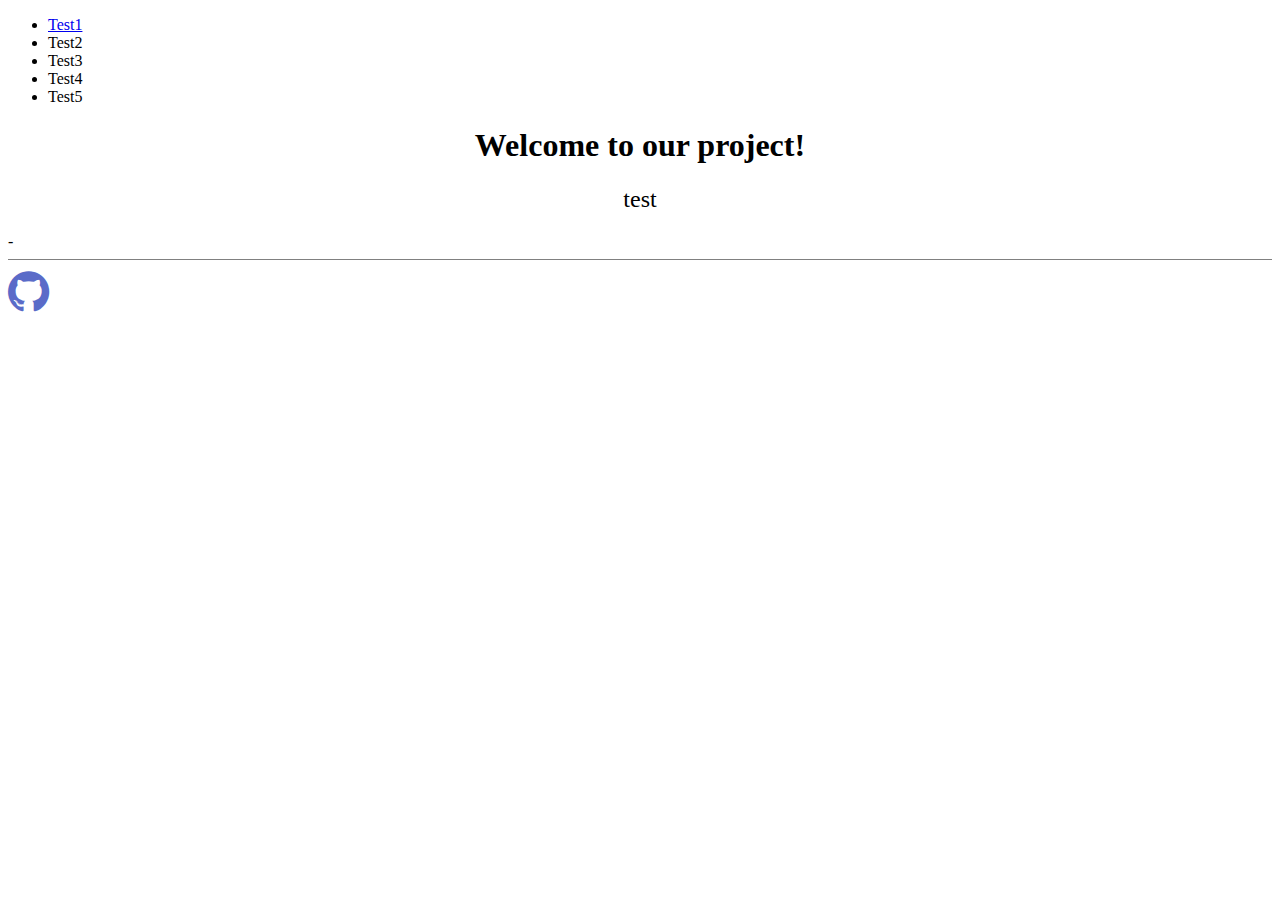
==== index.html @ 0c366fcf "Update index.html" ====
<!DOCTYPE html>
<html>
  <head>
    <link rel="stylesheet" href="index.css">
    <meta charset = "UTF-8">
    <meta name="viewport" content="width=device-width, initial-scale=1">
    <link rel="stylesheet" href="https://maxcdn.bootstrapcdn.com/font-awesome/4.4.0/css/font-awesome.min.css">
    <script>
      let test = '-'
      document.addEventListener('DOMContentLoaded', () => {
        const hover = av => {
          tags.innerHTML = av.target.title
        }
        const reset = () => {
          tags.innerHTML = test
       }
      reset()
  
        const social = document.getElementsByClassName('socialcontainers')[0]
        const icons = Array.from(social.querySelectorAll('a')).filter(item => item.title)
        icons.forEach(icon => {
          icon.addEventListener('mouseenter', hover)
          icon.addEventListener('mouseleave', reset)
        })
      })
    </script>
  </head>

  <header>
    <div class="top-nav-bar">
      <ul>
        <li><a class="active" href="/">Test1</a></li>
        <li><a>Test2</a></li>
        <li><a>Test3</a></li>
        <li><a>Test4</a></li>
        <li><a>Test5</a></li>
      </ul>
    </div>
  </header>

  <body class="bodyhome">
    <div class="allmain">
      <div class="homemain">
        <h1 style="text-align:center;">Welcome to our project!</h1>
        <h2 style="font-weight:normal;text-align:center;text-decoration:none;">test</h2>
        <div class="social">
          <span id="tags" style="text-align:center;text-decoration:none;">
            "-"
          </span>
        <hr noshade size="1">
        <div class="socialcontainers">
          <a title="Test"><i class="fa fa-github fa-3x" style="color: #5A6BC8;"></i></a>
        </div>
      </div>
      </div>
    </div>

    <script>
      window.onscroll = scrollShowNav;
      function scrollShowNav() {
         if (document.body.scrollTop > 120 || document.documentElement.scrollTop > 120)
         {
            document.getElementsByClassName("top-nav-bar")[0].style.padding = "0.1em";
         } else {
            document.getElementsByClassName("top-nav-bar")[0].style.padding = "0.3em";
         }
      }
      </script>
  </body>
</html>
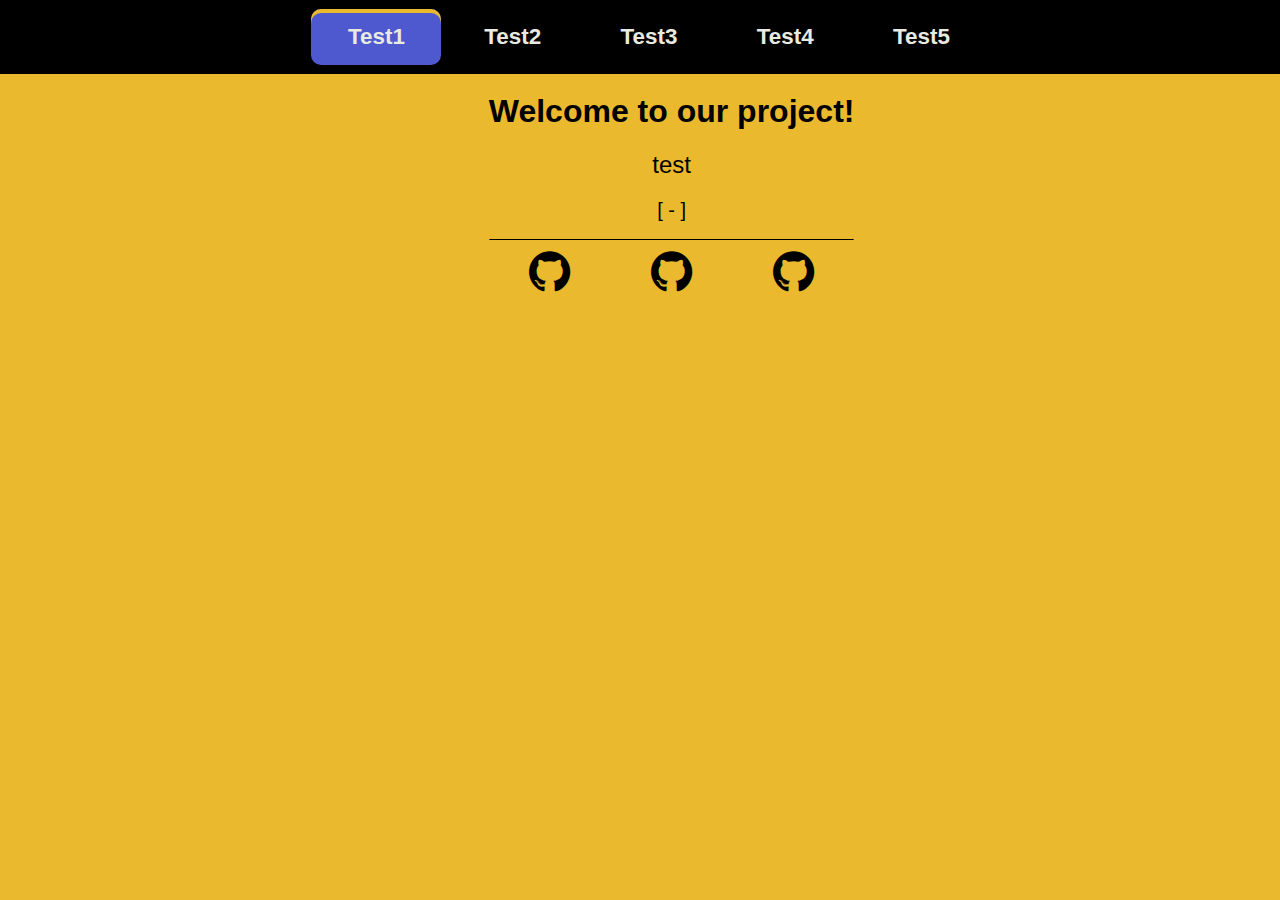
==== commit 5f2e0966: "Add files via upload" ====
--- a/index.html
+++ b/index.html
@@ -1,70 +1,72 @@
-<!DOCTYPE html>
-<html>
-  <head>
-    <link rel="stylesheet" href="index.css">
-    <meta charset = "UTF-8">
-    <meta name="viewport" content="width=device-width, initial-scale=1">
-    <link rel="stylesheet" href="https://maxcdn.bootstrapcdn.com/font-awesome/4.4.0/css/font-awesome.min.css">
-    <script>
-      let test = '-'
-      document.addEventListener('DOMContentLoaded', () => {
-        const hover = av => {
-          tags.innerHTML = av.target.title
-        }
-        const reset = () => {
-          tags.innerHTML = test
-       }
-      reset()
-  
-        const social = document.getElementsByClassName('socialcontainers')[0]
-        const icons = Array.from(social.querySelectorAll('a')).filter(item => item.title)
-        icons.forEach(icon => {
-          icon.addEventListener('mouseenter', hover)
-          icon.addEventListener('mouseleave', reset)
-        })
-      })
-    </script>
-  </head>
-
-  <header>
-    <div class="top-nav-bar">
-      <ul>
-        <li><a class="active" href="/">Test1</a></li>
-        <li><a>Test2</a></li>
-        <li><a>Test3</a></li>
-        <li><a>Test4</a></li>
-        <li><a>Test5</a></li>
-      </ul>
-    </div>
-  </header>
-
-  <body class="bodyhome">
-    <div class="allmain">
-      <div class="homemain">
-        <h1 style="text-align:center;">Welcome to our project!</h1>
-        <h2 style="font-weight:normal;text-align:center;text-decoration:none;">test</h2>
-        <div class="social">
-          <span id="tags" style="text-align:center;text-decoration:none;">
-            "-"
-          </span>
-        <hr noshade size="1">
-        <div class="socialcontainers">
-          <a title="Test"><i class="fa fa-github fa-3x" style="color: #5A6BC8;"></i></a>
-        </div>
-      </div>
-      </div>
-    </div>
-
-    <script>
-      window.onscroll = scrollShowNav;
-      function scrollShowNav() {
-         if (document.body.scrollTop > 120 || document.documentElement.scrollTop > 120)
-         {
-            document.getElementsByClassName("top-nav-bar")[0].style.padding = "0.1em";
-         } else {
-            document.getElementsByClassName("top-nav-bar")[0].style.padding = "0.3em";
-         }
-      }
-      </script>
-  </body>
-</html>
+<!DOCTYPE html>
+<html>
+  <head>
+    <link rel="stylesheet" href="index.css">
+    <meta charset = "UTF-8">
+    <meta name="viewport" content="width=device-width, initial-scale=1">
+    <link rel="stylesheet" href="https://maxcdn.bootstrapcdn.com/font-awesome/4.4.0/css/font-awesome.min.css">
+    <script>
+      let test = '-'
+      document.addEventListener('DOMContentLoaded', () => {
+        const hover = av => {
+          tags.innerHTML = av.target.title
+        }
+        const reset = () => {
+          tags.innerHTML = test
+       }
+      reset()
+  
+        const social = document.getElementsByClassName('socialcontainers')[0]
+        const icons = Array.from(social.querySelectorAll('a')).filter(item => item.title)
+        icons.forEach(icon => {
+          icon.addEventListener('mouseenter', hover)
+          icon.addEventListener('mouseleave', reset)
+        })
+      })
+    </script>
+  </head>
+
+  <header>
+    <div class="top-nav-bar">
+      <ul>
+        <li><a class="active" href="/">Test1</a></li>
+        <li><a>Test2</a></li>
+        <li><a>Test3</a></li>
+        <li><a>Test4</a></li>
+        <li><a>Test5</a></li>
+      </ul>
+    </div>
+  </header>
+
+  <body class="bodyhome">
+    <div class="allmain">
+      <div class="homemain">
+        <h1 style="text-align:center;">Welcome to our project!</h1>
+        <h2 style="font-weight:normal;text-align:center;text-decoration:none;">test</h2>
+        <div class="social">
+          <span id="tags" style="text-align:center;text-decoration:none;">
+            "-"
+          </span>
+        <hr noshade size="1">
+        <div class="socialcontainers">
+          <a href="https://github.com/christianx132" title="Christian Thomassy"><i class="fa fa-github fa-3x" style="color: black;"></i></a>
+          <a href="https://github.com/clacey2256" title="Cody Lacey"><i class="fa fa-github fa-3x" style="color: black;"></i></a>
+          <a href="https://github.com/SJoeCurt" title="Sean Curtis"><i class="fa fa-github fa-3x" style="color: black;"></i></a>
+        </div>
+      </div>
+      </div>
+    </div>
+
+    <script>
+      window.onscroll = scrollShowNav;
+      function scrollShowNav() {
+         if (document.body.scrollTop > 120 || document.documentElement.scrollTop > 120)
+         {
+            document.getElementsByClassName("top-nav-bar")[0].style.padding = "0.1em";
+         } else {
+            document.getElementsByClassName("top-nav-bar")[0].style.padding = "0.3em";
+         }
+      }
+      </script>
+  </body>
+</html>
--- a/index.css
+++ b/index.css
@@ -0,0 +1,160 @@
+*{
+    font-family:sans-serif;
+    text-decoration: none;
+}
+
+body{
+    text-align: center;
+    font-family:sans-serif;
+}
+
+.button{
+    text-align: center;
+    font-family:sans-serif;
+    background-color: black;
+    border-radius: 4px;
+    border: none;
+}
+
+.button:hover{
+    background-color: #E9EAE0;
+    color: black;
+    text-decoration: none;
+    -webkit-text-stroke-width: 0px;
+    border-radius: 10px;
+}
+
+.top-nav-bar{
+    background-color: black;
+    text-align: center;
+    padding: 0.4em;
+    transition: 0.4s;
+    font-size: 1.4em;
+    margin-bottom: 1em;
+    text-decoration: none;
+    width: 100%;
+    position: fixed;
+    top: 0;
+    left: 0;
+    right: 0;
+    margin-top: 0;
+    margin-bottom: 0;
+    height: auto;
+    
+}
+
+.top-nav-bar ul{
+    list-style-type: none;
+    text-align: center;
+    padding: 0;
+    margin: 0;
+    text-decoration: none;
+    border-radius: 10px;
+}
+
+.top-nav-bar li{
+    display: inline-block;
+    text-decoration: none;
+    border-radius: 10px;
+}
+
+.top-nav-bar a{
+    font-family:sans-serif;
+    font-weight: bold;
+    text-decoration: none;
+    display: block;
+    width: 100px;
+    padding: 15px;
+    color: #E9EAE0;
+}
+
+.top-nav-bar a:visited{
+    text-decoration: none;
+    color: #E9EAE0;
+}
+
+.top-nav-bar a:hover{
+    background-color: #4e59d0;
+    color: #E9EAE0;
+    text-decoration: none;
+    -webkit-text-stroke-width: 0px;
+    border-radius: 10px;
+}
+
+.top-nav-bar .active{
+    background-color: #4e59d0;
+    box-shadow: inset 0px 4px #eab92e;
+    border-radius: 10px;
+}
+
+.bodyhome{
+    background-color: #eab92e;
+    background-size: 400% 400%;
+    background-attachment:fixed;
+    height:100%;
+}
+
+.imagemain{
+    padding-top: 5%;
+    padding-left: 10%;
+    max-width: 100%;
+}
+
+.homemain{
+    padding-top: 5%;
+    padding-left: 10%;
+    padding-right: 5%;
+    background: none;
+    align-items: center;
+    justify-content: center;
+}
+
+.allmain{
+    display: flex;
+    align-items: center;
+    justify-content: center;
+}
+
+.homemain hr{
+    border-top: 1.5px solid black;
+}
+
+.socialcontainers{
+    text-decoration: none;
+    text-align: center;
+    display: grid;
+    align-content: space-evenly;
+    grid-template-columns: auto auto auto;
+}
+
+span{
+    font-family:sans-serif;
+    display: block;
+    font-size: 1.25em;
+    margin-top: 0.83em;
+    margin-bottom: 0.83em;
+    margin-left: 0;
+    margin-right: 0;
+}
+
+span:before{
+    content: "[ ";
+    color: black;
+}
+
+span:after{
+    content: " ]";
+    color: black;
+}
+
+@keyframes gradient {
+    0% {
+        background-position: 0% 50%;
+    }
+    50% {
+        background-position: 100% 50%;
+    }
+    100% {
+        background-position: 0% 50%;
+    }
+}
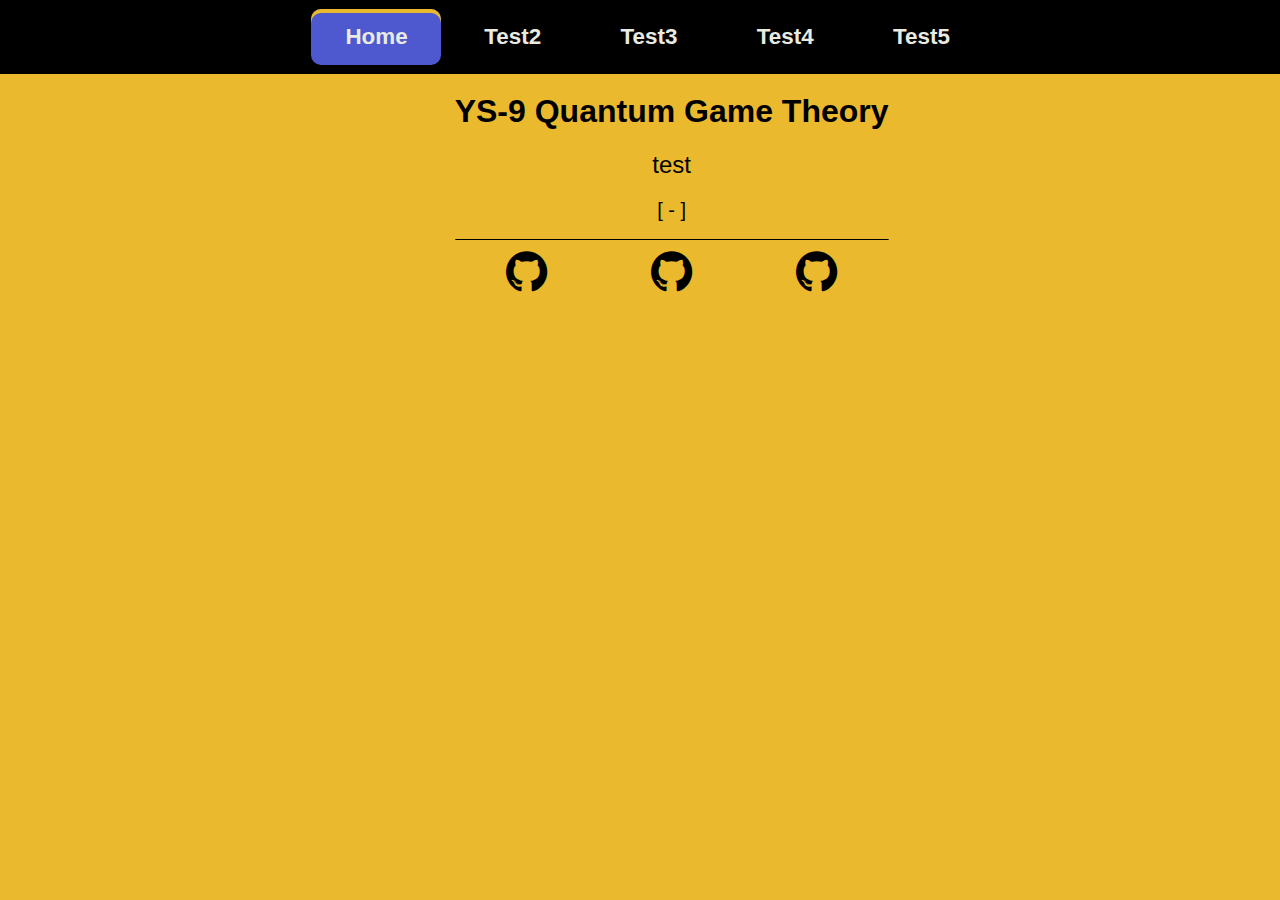
==== commit 46348b5c: "Update index.html" ====
--- a/index.html
+++ b/index.html
@@ -29,7 +29,7 @@
   <header>
     <div class="top-nav-bar">
       <ul>
-        <li><a class="active" href="/">Test1</a></li>
+        <li><a class="active" href="/">Home</a></li>
         <li><a>Test2</a></li>
         <li><a>Test3</a></li>
         <li><a>Test4</a></li>
@@ -41,7 +41,7 @@
   <body class="bodyhome">
     <div class="allmain">
       <div class="homemain">
-        <h1 style="text-align:center;">Welcome to our project!</h1>
+        <h1 style="text-align:center;">YS-9 Quantum Game Theory</h1>
         <h2 style="font-weight:normal;text-align:center;text-decoration:none;">test</h2>
         <div class="social">
           <span id="tags" style="text-align:center;text-decoration:none;">
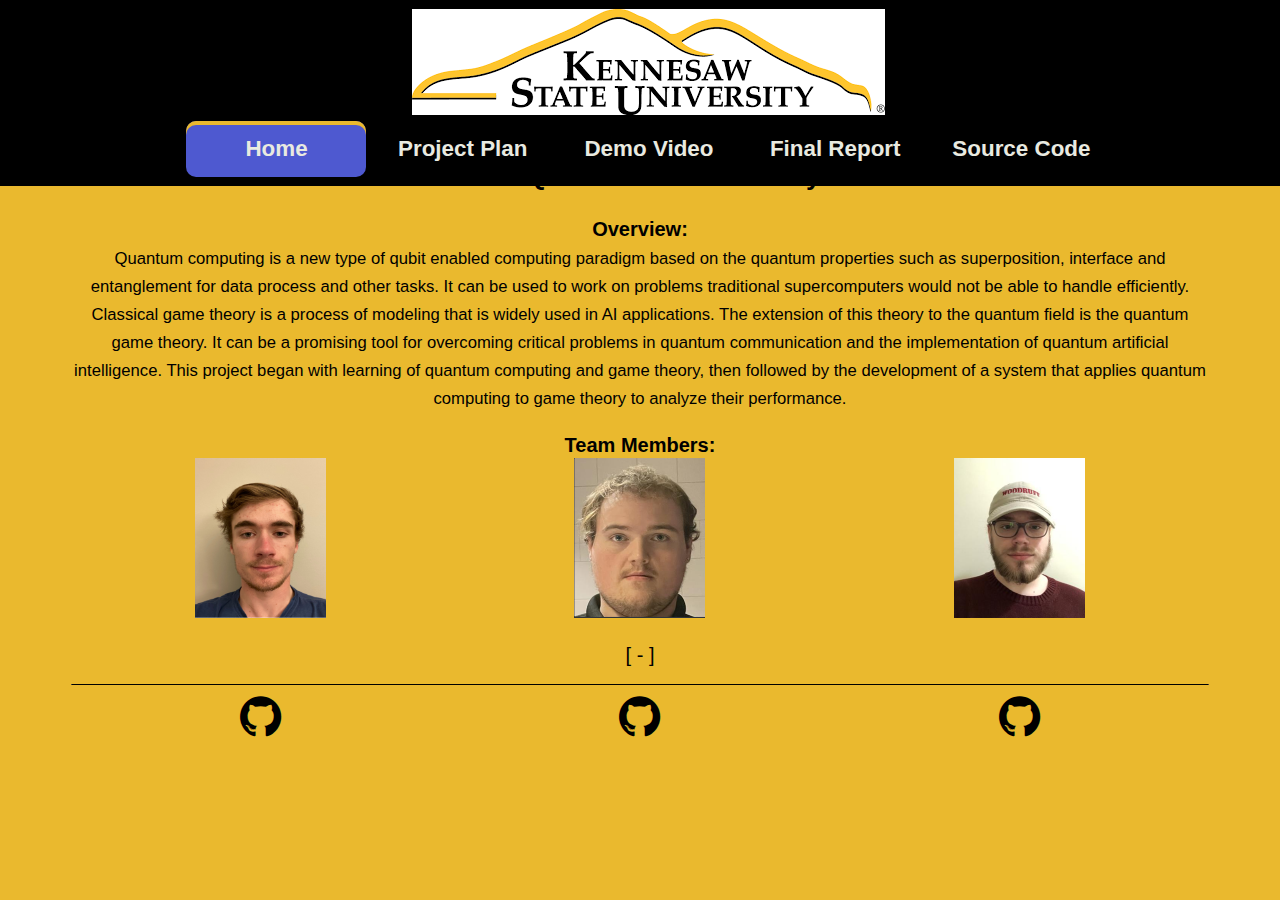
==== commit 5095a1df: "Add files via upload" ====
--- a/index.html
+++ b/index.html
@@ -24,16 +24,37 @@
         })
       })
     </script>
+
+    <script>
+      let test1 = '-'
+      document.addEventListener('DOMContentLoaded', () => {
+        const hover = av => {
+          tags.innerHTML = av.target.title
+        }
+        const reset = () => {
+          tags.innerHTML = test
+       }
+      reset()
+  
+        const social = document.getElementsByClassName('socialcontainers1')[0]
+        const icons = Array.from(social.querySelectorAll('a')).filter(item => item.title)
+        icons.forEach(icon => {
+          icon.addEventListener('mouseenter', hover)
+          icon.addEventListener('mouseleave', reset)
+        })
+      })
+    </script>
   </head>
 
   <header>
     <div class="top-nav-bar">
+      <img src="/images/ksu-logo2.png" alt="Kennesaw State University"></img>
       <ul>
         <li><a class="active" href="/">Home</a></li>
-        <li><a>Test2</a></li>
-        <li><a>Test3</a></li>
-        <li><a>Test4</a></li>
-        <li><a>Test5</a></li>
+        <li><a href="project.html">Project Plan</a></li>
+        <li><a href="demo.html">Demo Video</a></li>
+        <li><a href="report.html">Final Report</a></li>
+        <li><a href="source.html">Source Code</a></li>
       </ul>
     </div>
   </header>
@@ -41,17 +62,29 @@
   <body class="bodyhome">
     <div class="allmain">
       <div class="homemain">
-        <h1 style="text-align:center;">YS-9 Quantum Game Theory</h1>
-        <h2 style="font-weight:normal;text-align:center;text-decoration:none;">test</h2>
+        <h1 style="text-align:center;"><small>YS-9 Quantum Game Theory</small></h1>
+        <h2 style="font-weight:normal;text-align:center;text-decoration:none;">
+          <small><b>Overview:</b><br></small>
+          <small><small>Quantum computing is a new type of qubit enabled computing paradigm based on the quantum properties such as superposition, interface and entanglement for data process and other tasks. It can be used to work on problems traditional supercomputers would not be able to handle efficiently. Classical game theory is a process of modeling that is widely used in AI applications. The extension of this theory to the quantum field is the quantum game theory. It can be a promising tool for overcoming critical problems in quantum communication and the
+          implementation of quantum artificial intelligence. This project began with learning of quantum computing and game theory, then followed by the development of a system that applies quantum computing to game theory to analyze their performance.</small></small>
+        </h2>
+        <h2 style="font-weight:normal;text-align:center;text-decoration:none;">
+          <small><b>Team Members:</b><br></small>
+          <div class="socialcontainers">
+            <a href="https://github.com/christianx132" title="Team Lead: Christian Thomassy"><img src="/images/christian.png" alt="Team Lead: Christian Thomassy" height="160px" width="131px"></a>
+            <a href="https://github.com/clacey2256" title="Developer: Cody Lacey"><img src="/images/cody.png" alt="Developer: Cody Lacey" height="160px" width="131px"></a>
+            <a href="https://github.com/SJoeCurt" title="Developer: Sean Curtis"><img src="/images/sean.png" height="160px" width="131px"></a>
+          </div>
+        </h2>
         <div class="social">
           <span id="tags" style="text-align:center;text-decoration:none;">
             "-"
           </span>
         <hr noshade size="1">
-        <div class="socialcontainers">
-          <a href="https://github.com/christianx132" title="Christian Thomassy"><i class="fa fa-github fa-3x" style="color: black;"></i></a>
-          <a href="https://github.com/clacey2256" title="Cody Lacey"><i class="fa fa-github fa-3x" style="color: black;"></i></a>
-          <a href="https://github.com/SJoeCurt" title="Sean Curtis"><i class="fa fa-github fa-3x" style="color: black;"></i></a>
+        <div class="socialcontainers1">
+          <a href="https://github.com/christianx132" title="Team Lead: Christian Thomassy"><i class="fa fa-github fa-3x" style="color: black;"></i></a>
+          <a href="https://github.com/clacey2256" title="Developer: Cody Lacey"><i class="fa fa-github fa-3x" style="color: black;"></i></a>
+          <a href="https://github.com/SJoeCurt" title="Developer: Sean Curtis"><i class="fa fa-github fa-3x" style="color: black;"></i></a>
         </div>
       </div>
       </div>
@@ -67,6 +100,6 @@
             document.getElementsByClassName("top-nav-bar")[0].style.padding = "0.3em";
          }
       }
-      </script>
+    </script>
   </body>
 </html>
--- a/index.css
+++ b/index.css
@@ -63,7 +63,7 @@
     font-weight: bold;
     text-decoration: none;
     display: block;
-    width: 100px;
+    width: 150px;
     padding: 15px;
     color: #E9EAE0;
 }
@@ -101,8 +101,8 @@
 }
 
 .homemain{
-    padding-top: 5%;
-    padding-left: 10%;
+    padding-top: 10%;
+    padding-left: 5%;
     padding-right: 5%;
     background: none;
     align-items: center;
@@ -120,6 +120,14 @@
 }
 
 .socialcontainers{
+    text-decoration: none;
+    text-align: center;
+    display: grid;
+    align-content: space-evenly;
+    grid-template-columns: auto auto auto;
+}
+
+.socialcontainers1{
     text-decoration: none;
     text-align: center;
     display: grid;
@@ -146,15 +154,3 @@
     content: " ]";
     color: black;
 }
-
-@keyframes gradient {
-    0% {
-        background-position: 0% 50%;
-    }
-    50% {
-        background-position: 100% 50%;
-    }
-    100% {
-        background-position: 0% 50%;
-    }
-}
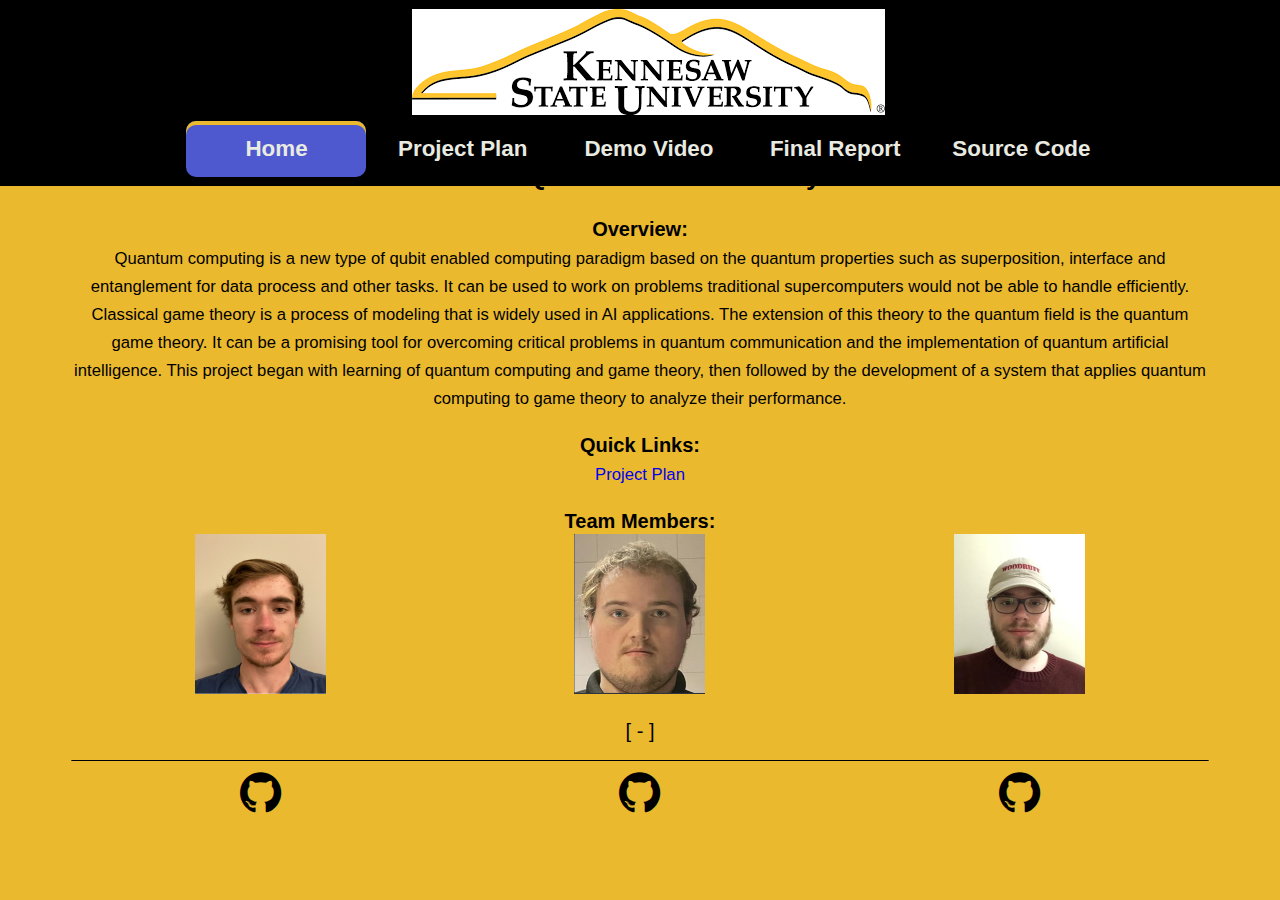
==== commit e6cdec51: "Add files via upload" ====
--- a/index.html
+++ b/index.html
@@ -69,6 +69,12 @@
           implementation of quantum artificial intelligence. This project began with learning of quantum computing and game theory, then followed by the development of a system that applies quantum computing to game theory to analyze their performance.</small></small>
         </h2>
         <h2 style="font-weight:normal;text-align:center;text-decoration:none;">
+          <small><b>Quick Links:</b><br></small>
+          <div>
+            <small><small><a href="/pdfs/projectplan.pdf#toolbar=0">Project Plan</a></small></small>
+          </div>
+        </h2>
+        <h2 style="font-weight:normal;text-align:center;text-decoration:none;">
           <small><b>Team Members:</b><br></small>
           <div class="socialcontainers">
             <a href="https://github.com/christianx132" title="Team Lead: Christian Thomassy"><img src="/images/christian.png" alt="Team Lead: Christian Thomassy" height="160px" width="131px"></a>
@@ -76,6 +82,7 @@
             <a href="https://github.com/SJoeCurt" title="Developer: Sean Curtis"><img src="/images/sean.png" height="160px" width="131px"></a>
           </div>
         </h2>
+        
         <div class="social">
           <span id="tags" style="text-align:center;text-decoration:none;">
             "-"
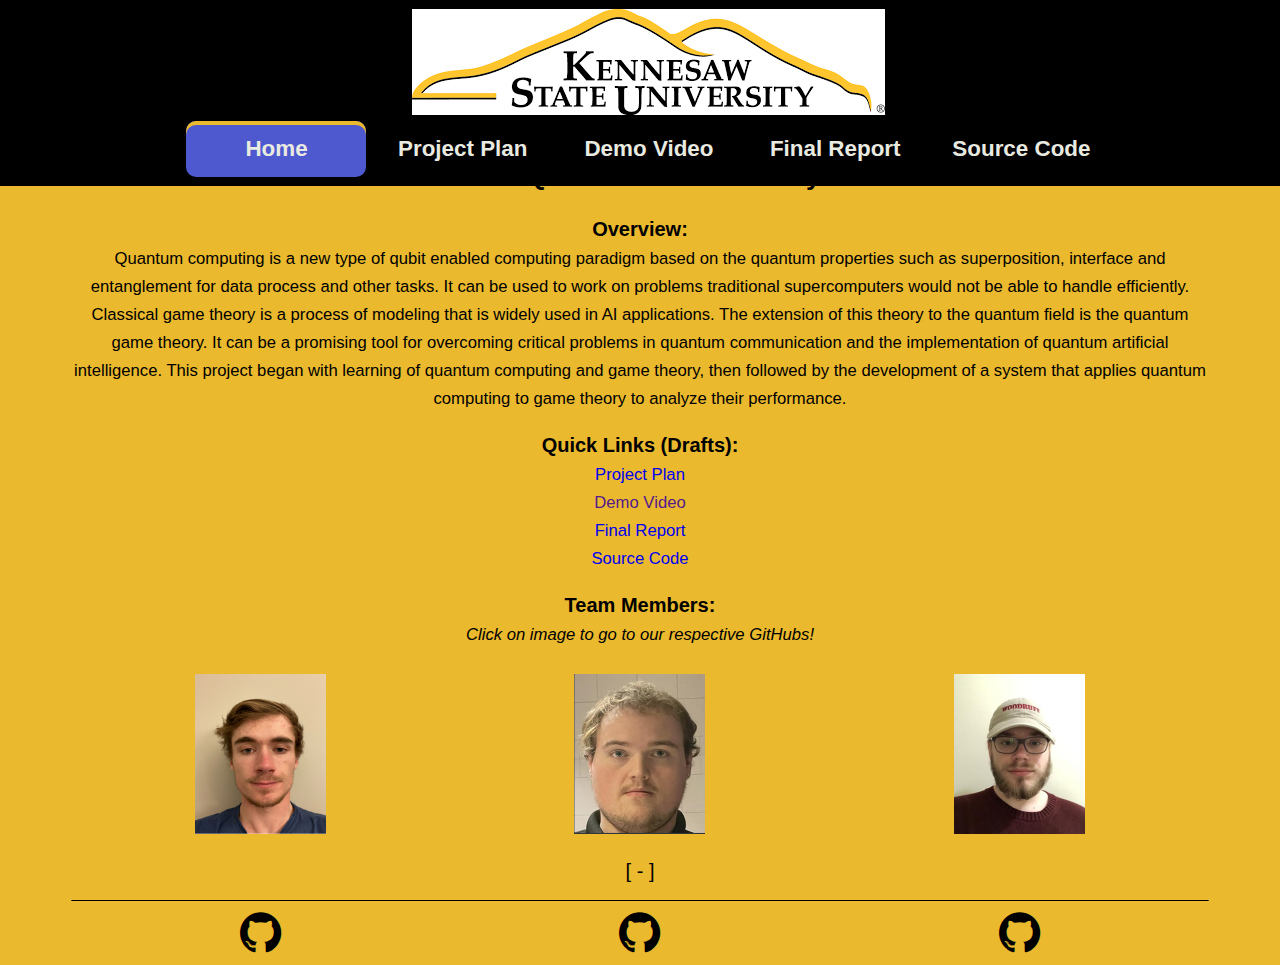
==== commit 792b3cae: "Add files via upload" ====
--- a/index.html
+++ b/index.html
@@ -69,13 +69,17 @@
           implementation of quantum artificial intelligence. This project began with learning of quantum computing and game theory, then followed by the development of a system that applies quantum computing to game theory to analyze their performance.</small></small>
         </h2>
         <h2 style="font-weight:normal;text-align:center;text-decoration:none;">
-          <small><b>Quick Links:</b><br></small>
+          <small><b>Quick Links (Drafts):</b><br></small>
           <div>
-            <small><small><a href="/pdfs/projectplan.pdf#toolbar=0">Project Plan</a></small></small>
+            <small><small><a href="/pdfs/projectplan.pdf#toolbar=0">Project Plan</a></small></small><br>
+            <small><small><a href="">Demo Video</a></small></small><br>
+            <small><small><a href="/pdfs/reportdraft.pdf#toolbar=0">Final Report</a></small></small><br>
+            <small><small><a href="https://www.qgtheory.info/source.html">Source Code</a></small></small>
           </div>
         </h2>
         <h2 style="font-weight:normal;text-align:center;text-decoration:none;">
           <small><b>Team Members:</b><br></small>
+          <small><small><small></small><i>Click on image to go to our respective GitHubs!</i></small></small></small><br><br>
           <div class="socialcontainers">
             <a href="https://github.com/christianx132" title="Team Lead: Christian Thomassy"><img src="/images/christian.png" alt="Team Lead: Christian Thomassy" height="160px" width="131px"></a>
             <a href="https://github.com/clacey2256" title="Developer: Cody Lacey"><img src="/images/cody.png" alt="Developer: Cody Lacey" height="160px" width="131px"></a>
--- a/index.css
+++ b/index.css
@@ -40,7 +40,7 @@
     margin-top: 0;
     margin-bottom: 0;
     height: auto;
-    
+    z-index: 1000;
 }
 
 .top-nav-bar ul{
@@ -50,12 +50,14 @@
     margin: 0;
     text-decoration: none;
     border-radius: 10px;
+    z-index: 1000;
 }
 
 .top-nav-bar li{
     display: inline-block;
     text-decoration: none;
     border-radius: 10px;
+    z-index: 1000;
 }
 
 .top-nav-bar a{
@@ -66,6 +68,7 @@
     width: 150px;
     padding: 15px;
     color: #E9EAE0;
+    z-index: 1000;
 }
 
 .top-nav-bar a:visited{
@@ -91,7 +94,8 @@
     background-color: #eab92e;
     background-size: 400% 400%;
     background-attachment:fixed;
-    height:100%;
+    height: 100%;
+    z-index: 1;
 }
 
 .imagemain{
@@ -107,6 +111,7 @@
     background: none;
     align-items: center;
     justify-content: center;
+    z-index: 1;
 }
 
 .allmain{
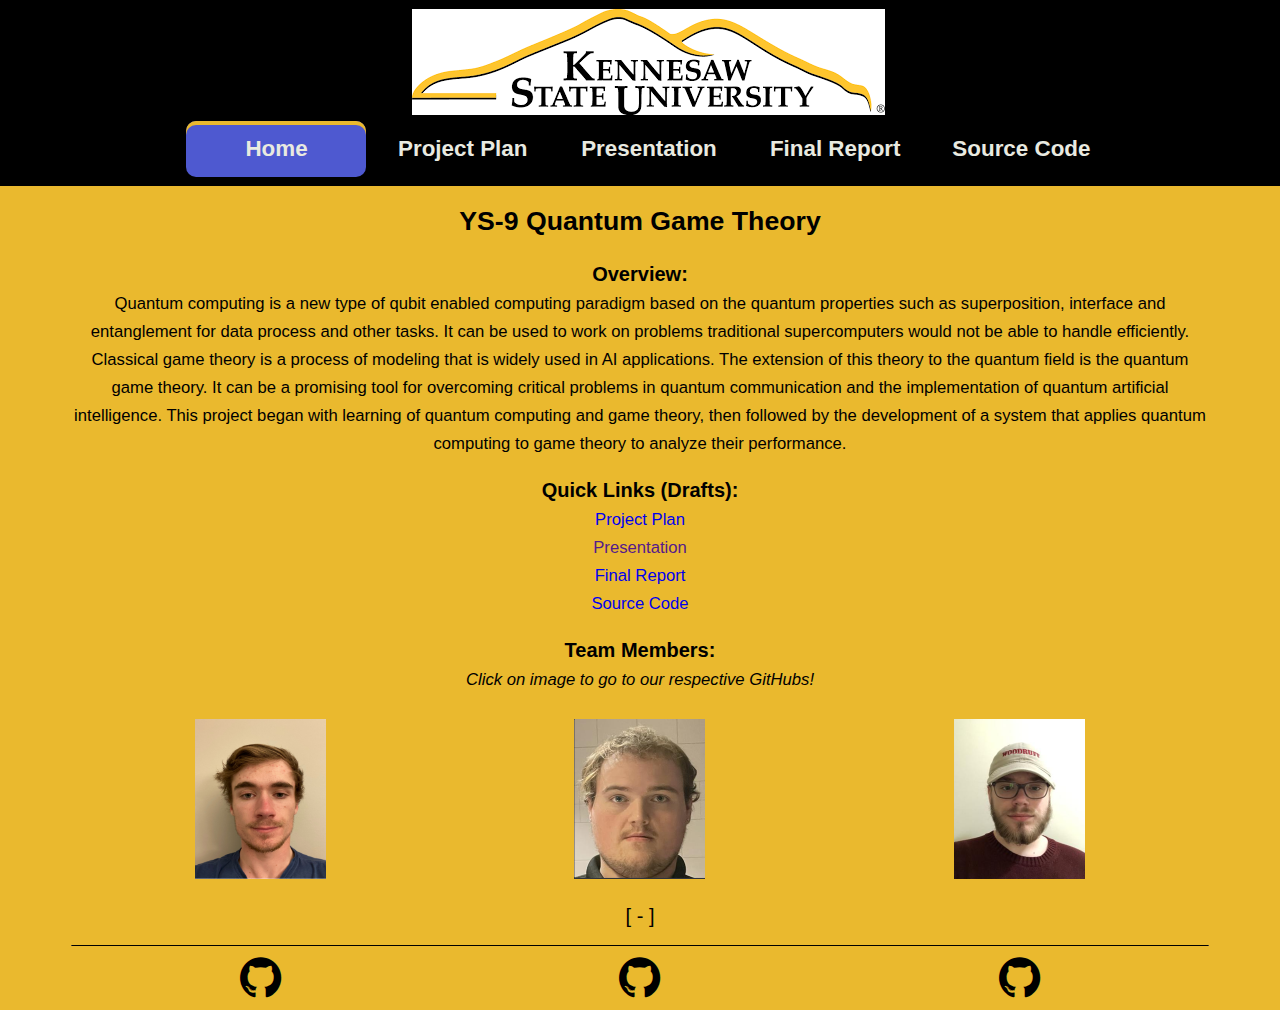
==== commit 1f50dad8: "Add files via upload" ====
--- a/index.html
+++ b/index.html
@@ -48,11 +48,11 @@
 
   <header>
     <div class="top-nav-bar">
-      <img src="/images/ksu-logo2.png" alt="Kennesaw State University"></img>
+      <img class="KSUimage" src="/images/ksu-logo2.png" alt="Kennesaw State University"></img>
       <ul>
         <li><a class="active" href="/">Home</a></li>
         <li><a href="project.html">Project Plan</a></li>
-        <li><a href="demo.html">Demo Video</a></li>
+        <li><a href="demo.html">Presentation</a></li>
         <li><a href="report.html">Final Report</a></li>
         <li><a href="source.html">Source Code</a></li>
       </ul>
@@ -72,7 +72,7 @@
           <small><b>Quick Links (Drafts):</b><br></small>
           <div>
             <small><small><a href="/pdfs/projectplan.pdf#toolbar=0">Project Plan</a></small></small><br>
-            <small><small><a href="">Demo Video</a></small></small><br>
+            <small><small><a href="">Presentation</a></small></small><br>
             <small><small><a href="/pdfs/reportdraft.pdf#toolbar=0">Final Report</a></small></small><br>
             <small><small><a href="https://www.qgtheory.info/source.html">Source Code</a></small></small>
           </div>
@@ -100,17 +100,5 @@
       </div>
       </div>
     </div>
-
-    <script>
-      window.onscroll = scrollShowNav;
-      function scrollShowNav() {
-         if (document.body.scrollTop > 120 || document.documentElement.scrollTop > 120)
-         {
-            document.getElementsByClassName("top-nav-bar")[0].style.padding = "0.1em";
-         } else {
-            document.getElementsByClassName("top-nav-bar")[0].style.padding = "0.3em";
-         }
-      }
-    </script>
   </body>
 </html>
--- a/index.css
+++ b/index.css
@@ -6,6 +6,10 @@
 body{
     text-align: center;
     font-family:sans-serif;
+}
+
+header{
+    z-index: 1000;
 }
 
 .button{
@@ -38,7 +42,6 @@
     left: 0;
     right: 0;
     margin-top: 0;
-    margin-bottom: 0;
     height: auto;
     z-index: 1000;
 }
@@ -90,7 +93,19 @@
     border-radius: 10px;
 }
 
+@media screen and (max-width: 1060px) {
+    body {
+      margin-top: 150px;
+    }
+
+    .KSUimage {
+        width: 241px;
+        height: 54px;
+    }
+  }
+
 .bodyhome{
+    padding-top: 45px;
     background-color: #eab92e;
     background-size: 400% 400%;
     background-attachment:fixed;
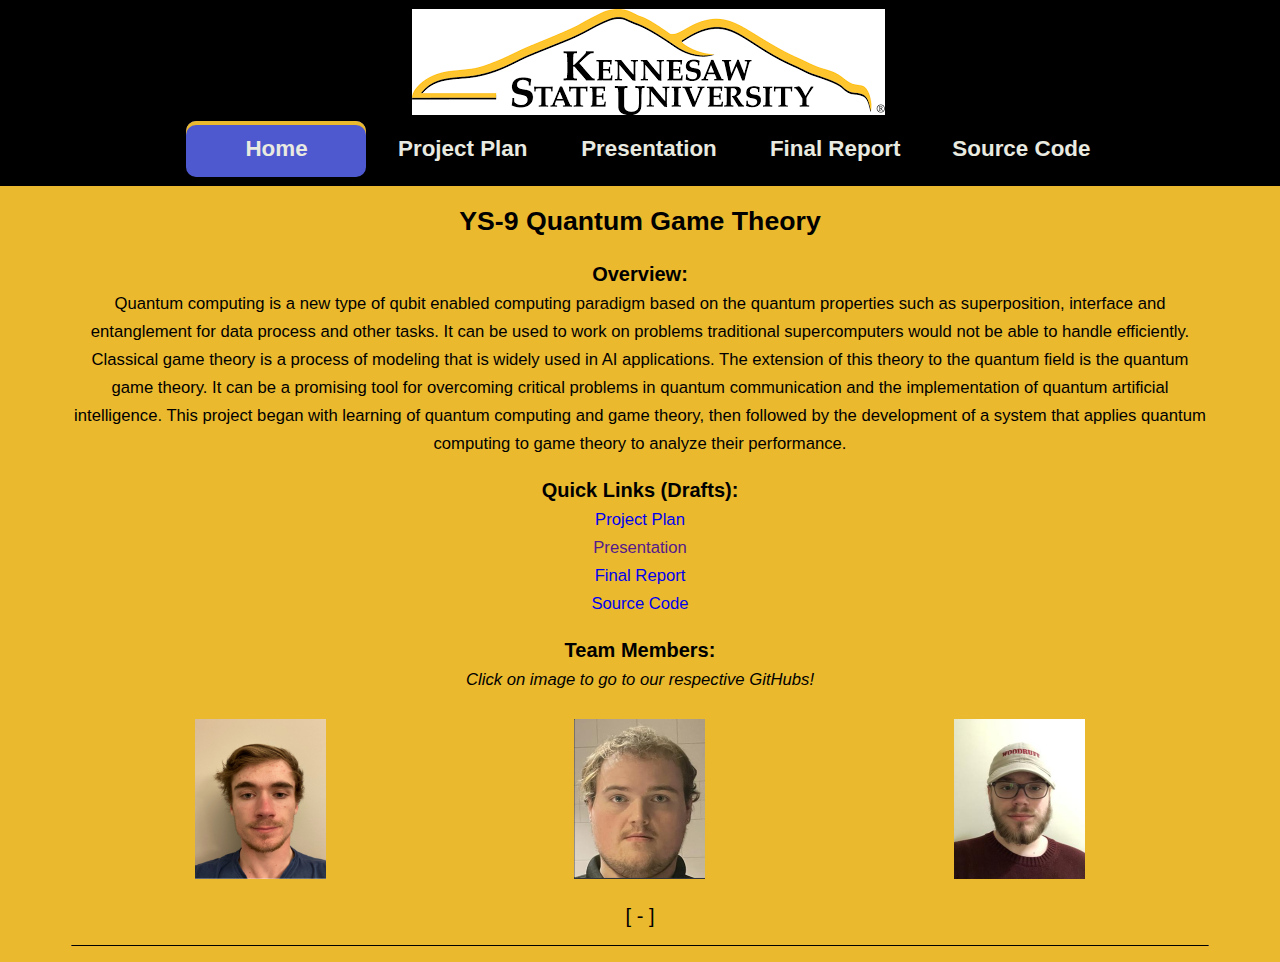
==== commit c0cce353: "Add files via upload" ====
--- a/index.html
+++ b/index.html
@@ -4,7 +4,7 @@
     <link rel="stylesheet" href="index.css">
     <meta charset = "UTF-8">
     <meta name="viewport" content="width=device-width, initial-scale=1">
-    <link rel="stylesheet" href="https://maxcdn.bootstrapcdn.com/font-awesome/4.4.0/css/font-awesome.min.css">
+    <link rel="icon" href="/images/QGT.png">
     <script>
       let test = '-'
       document.addEventListener('DOMContentLoaded', () => {
